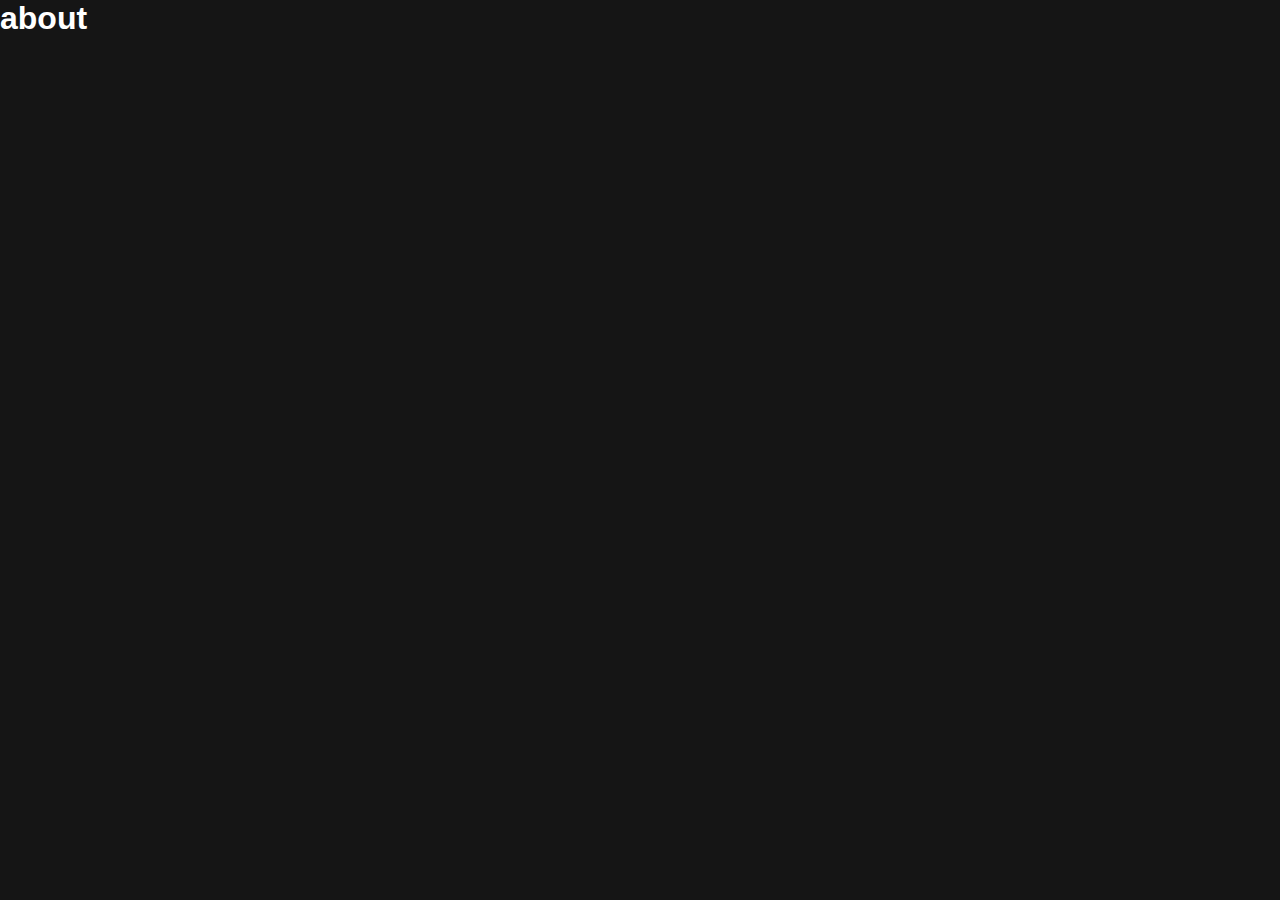
==== pages/about.html @ e870fcd4 "added more pages and favicon" ====
<!DOCTYPE html>
<html lang="no">
  <head>
    <meta charset="UTF-8" />
    <meta name="viewport" content="width=device-width, initial-scale=1.0" />
    <title>About</title>
    <link rel="stylesheet" href="/css/cat.css" />
  </head>
  <body>
    <header>
      <h1>about</h1>
    </header>

    <main></main>
    <footer></footer>
  </body>
</html>
---- css/cat.css ----
/* Global default settings */
* {
    margin: 0;
    padding: 0;
}

body {
    background-color: #151515;
    color: white;
    font-family: Verdana, Geneva, Tahoma, sans-serif;
}

header, footer {

    background-color: #151515;
    width: 100%

}

header {
    height: 100px;
    
}

#hTxt {
    position: absolute;
    margin-top: 26px;
    left: 15%;
    color: white;
}

.cat {
    width: 400px;
    position: center;
    
}
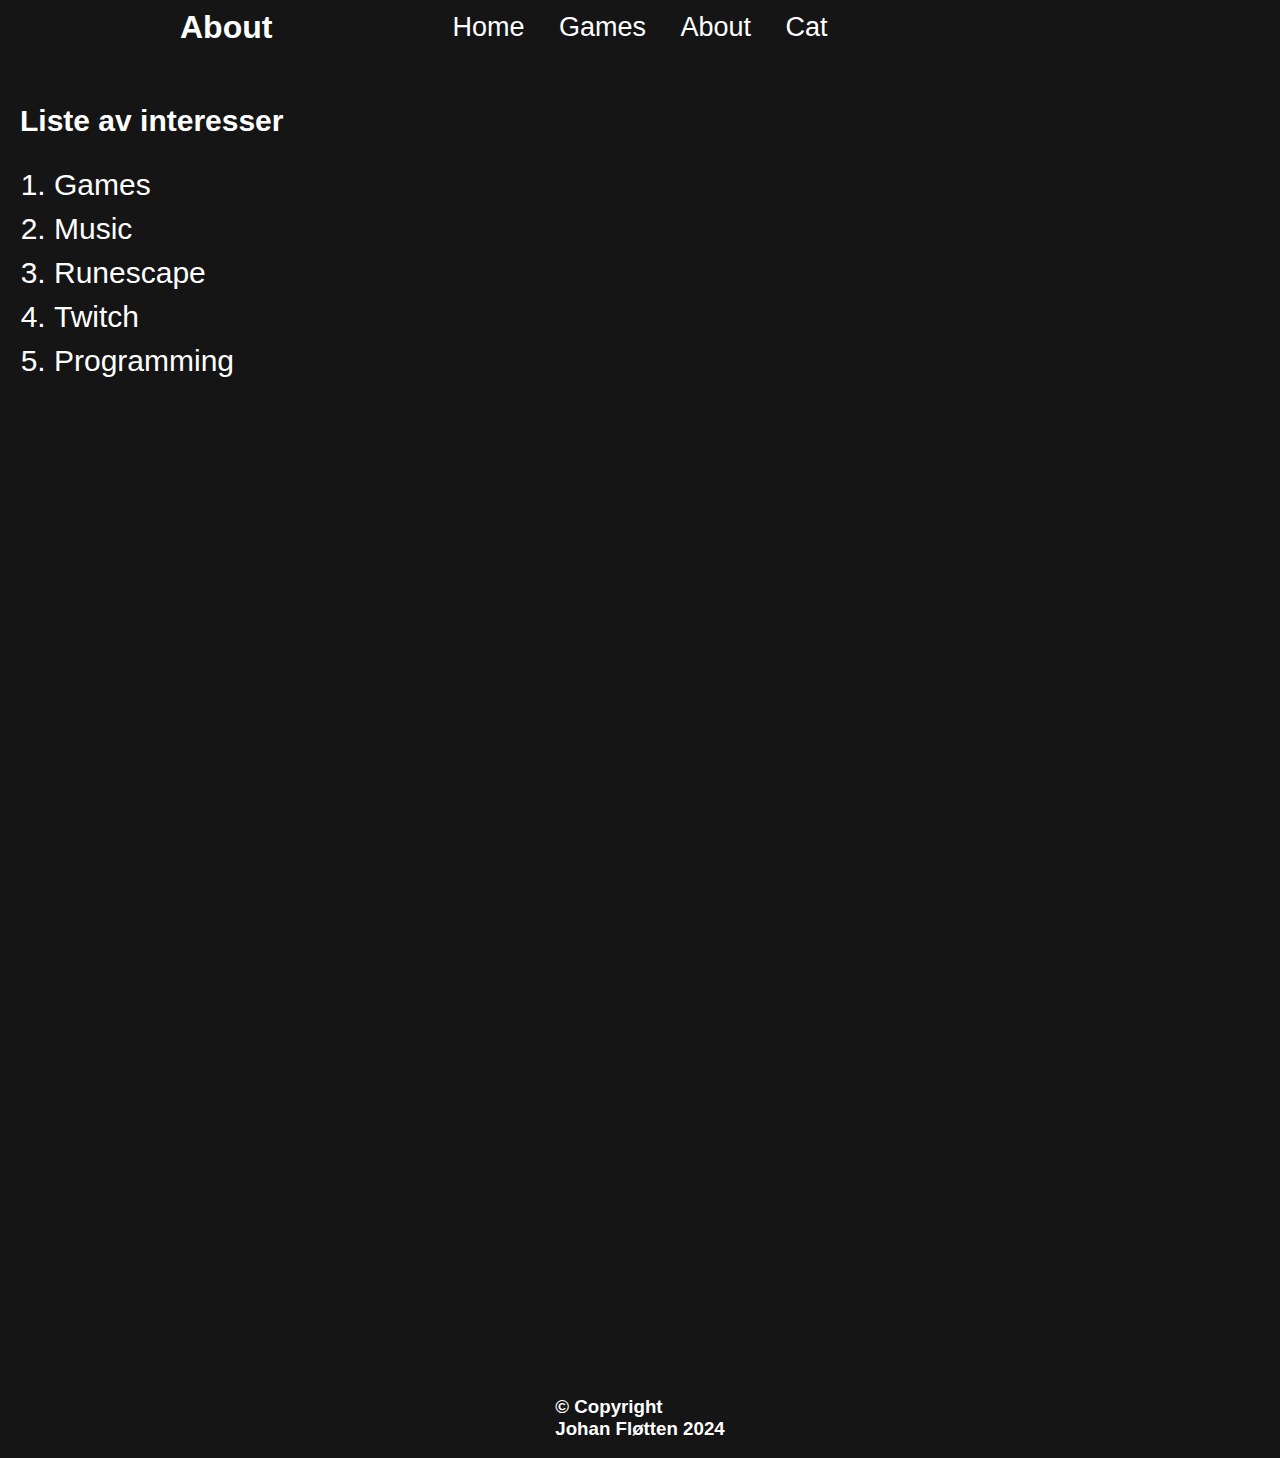
==== commit 0cb5787a: "fikset alt som oppgaven spurte etter. laget også en enkel script i js som viser ett tilfeldig bilde " ====
--- a/pages/about.html
+++ b/pages/about.html
@@ -4,14 +4,57 @@
     <meta charset="UTF-8" />
     <meta name="viewport" content="width=device-width, initial-scale=1.0" />
     <title>About</title>
-    <link rel="stylesheet" href="/css/cat.css" />
+    <link rel="stylesheet" href="/css/about.css" />
+    <link
+      rel="apple-touch-icon"
+      sizes="180x180"
+      href="/images/apple-touch-icon.png"
+    />
+    <link
+      rel="icon"
+      type="image/png"
+      sizes="32x32"
+      href="/images/favicon-32x32.png"
+    />
+    <link
+      rel="icon"
+      type="image/png"
+      sizes="16x16"
+      href="/images/favicon-16x16.png"
+    />
+    <link rel="manifest" href="/images/site.webmanifest" />
   </head>
   <body>
     <header>
-      <h1>about</h1>
+      <h1 id="hTxt">About</h1>
+      <div class="nav">
+        <a href="/index.html">Home</a>
+        <a href="/pages/games.html">Games</a>
+        <a href="/Pages/about.html">About</a>
+        <a href="/pages/cat.html">Cat</a>
+      </div>
     </header>
 
-    <main></main>
-    <footer></footer>
+    <main>
+      <h2>Liste av interesser</h2>
+      <div>
+        <ol class="ilist">
+          <li>Games</li>
+          <li>Music</li>
+          <li>Runescape</li>
+          <li>Twitch</li>
+          <li>Programming</li>
+        </ol>
+      </div>
+    </main>
+
+    <footer>
+      <div class="footerBox">
+        <h3>
+          &copy; Copyright <br />
+          Johan Fløtten 2024
+        </h3>
+      </div>
+    </footer>
   </body>
 </html>
--- a/css/about.css
+++ b/css/about.css
@@ -0,0 +1,105 @@
+* {
+    margin: 0;
+    padding: 0;
+    box-sizing: border-box;
+}
+
+body {
+    background-color: #151515;
+    color: white;
+    font-family: Verdana, Geneva, Tahoma, sans-serif;
+    padding-top: 6vh;
+}
+
+header, footer {
+    background-color: #151515;
+    width: 100%;
+    position: relative; /* Set position to relative */
+}
+
+header {
+    height: 6vh;
+    position: absolute; /* Set header to fixed position */
+    top: 0; /* Place header at the top of the viewport */
+    left: 0;
+    z-index: 1000; /* Ensure header stays on top */
+}
+
+#hTxt {
+    margin-top: 0;
+    margin-left: 20vh;
+    line-height: 6vh;
+}
+
+.nav {
+    position: absolute;
+    top: 50%;
+    transform: translateY(-50%);
+    width: 100%;
+    text-align:center;
+}
+
+.nav a {
+    color: white;
+    text-decoration: none;
+    font-size: 3vh;
+    margin: 0 15px;
+    display: inline-block;
+}
+
+@media (max-width: 768px) {
+    #hTxt {
+        margin-left: 10px;
+    }
+
+    .nav {
+        position: static;
+        transform: none;
+        width: auto;
+        margin-top: 20px;
+    }
+
+    .nav a {
+        font-size: 2.5vh;
+    }
+}
+
+
+
+main p {
+    font-size: 20px;
+    color: rgb(255, 255, 255);
+    margin-top: 10px;
+    margin-left: 40px;
+}
+
+h2 {
+    margin-top: 50px;
+    margin-left: 20px;
+    font-size: 30px;
+}
+
+.ilist {
+    font-size: 30px;
+    margin-top: 30px;
+    margin-left: 6vh;
+    margin-bottom: 1000px;
+}
+
+li{
+    margin-bottom: 10px;
+}
+
+footer {
+    height: 80px;
+    background-color: #151515;
+    position: relative; /* Set position to relative */
+}
+
+footer div {
+    position: absolute;
+    top: 50%; /* Position div at 50% from the top of the footer */
+    left: 50%; /* Position div at 50% from the left of the footer */
+    transform: translate(-50%, -50%); /* Center div both horizontally and vertically */
+    color: white;
+}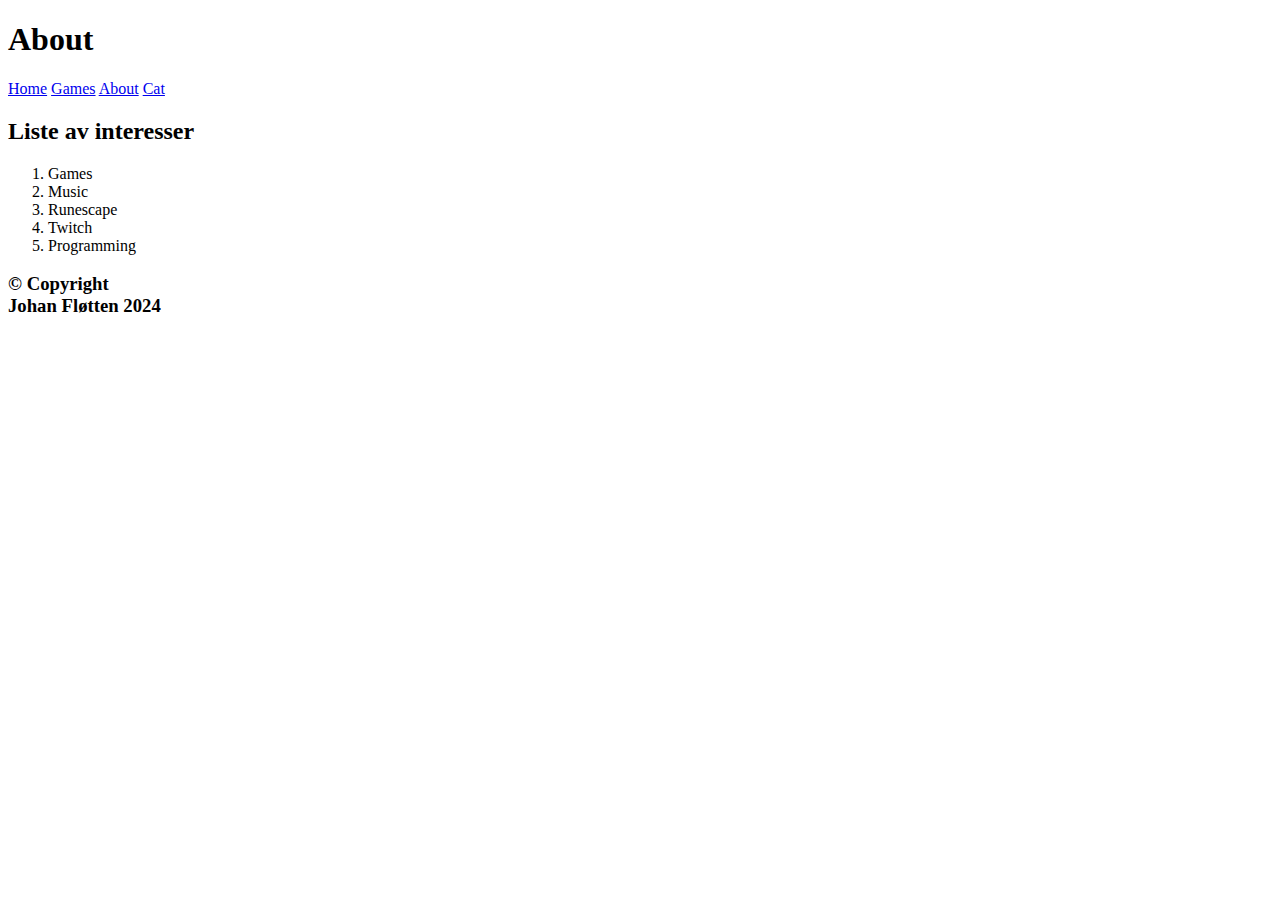
==== commit 686cc314: "surely last edit" ====
--- a/pages/about.html
+++ b/pages/about.html
@@ -4,7 +4,7 @@
     <meta charset="UTF-8" />
     <meta name="viewport" content="width=device-width, initial-scale=1.0" />
     <title>About</title>
-    <link rel="stylesheet" href="/css/about.css" />
+    <link rel="stylesheet" href="./css/about.css" />
     <link
       rel="apple-touch-icon"
       sizes="180x180"
@@ -28,10 +28,10 @@
     <header>
       <h1 id="hTxt">About</h1>
       <div class="nav">
-        <a href="/index.html">Home</a>
-        <a href="/pages/games.html">Games</a>
-        <a href="/Pages/about.html">About</a>
-        <a href="/pages/cat.html">Cat</a>
+        <a href="../index.html">Home</a>
+        <a href="./pages/games.html">Games</a>
+        <a href="./pages/about.html">About</a>
+        <a href="./pages/cat.html">Cat</a>
       </div>
     </header>
 
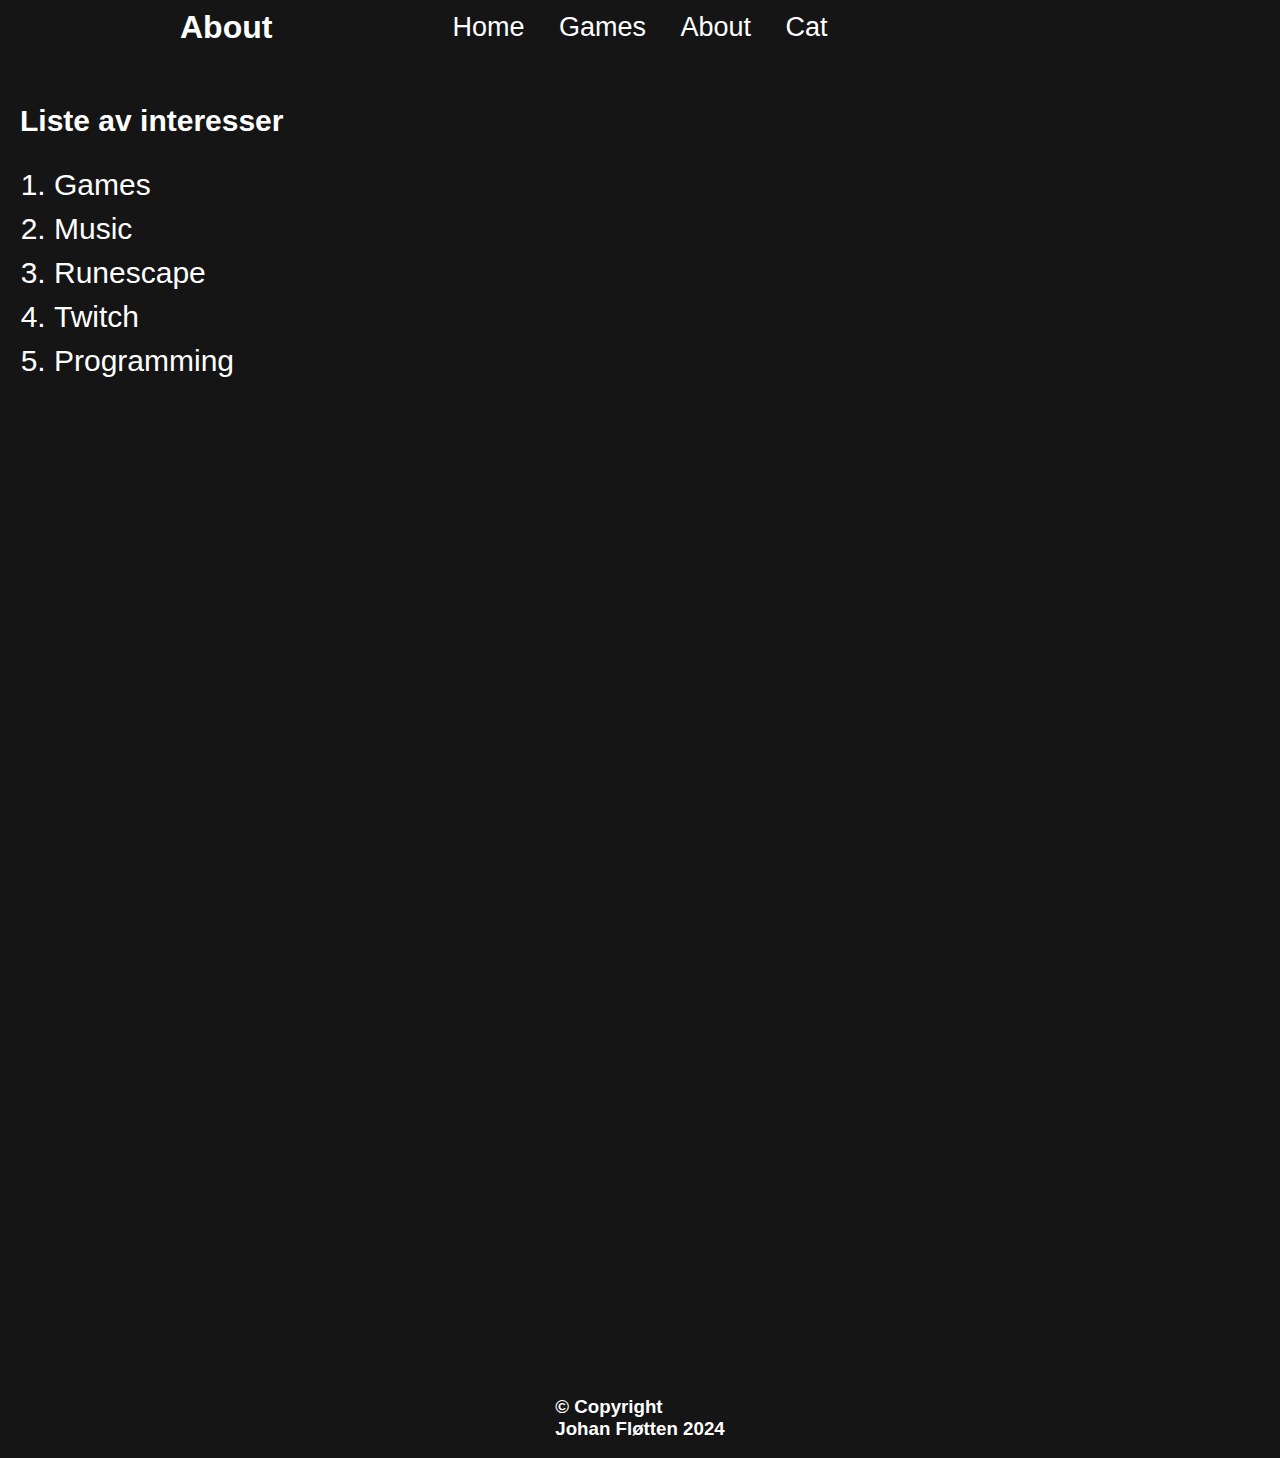
==== commit ab4749d7: "...-....." ====
--- a/pages/about.html
+++ b/pages/about.html
@@ -4,7 +4,7 @@
     <meta charset="UTF-8" />
     <meta name="viewport" content="width=device-width, initial-scale=1.0" />
     <title>About</title>
-    <link rel="stylesheet" href="./css/about.css" />
+    <link rel="stylesheet" href="../css/about.css" />
     <link
       rel="apple-touch-icon"
       sizes="180x180"
--- a/css/about.css
+++ b/css/about.css
@@ -0,0 +1,105 @@
+* {
+    margin: 0;
+    padding: 0;
+    box-sizing: border-box;
+}
+
+body {
+    background-color: #151515;
+    color: white;
+    font-family: Verdana, Geneva, Tahoma, sans-serif;
+    padding-top: 6vh;
+}
+
+header, footer {
+    background-color: #151515;
+    width: 100%;
+    position: relative; /* Set position to relative */
+}
+
+header {
+    height: 6vh;
+    position: absolute; /* Set header to fixed position */
+    top: 0; /* Place header at the top of the viewport */
+    left: 0;
+    z-index: 1000; /* Ensure header stays on top */
+}
+
+#hTxt {
+    margin-top: 0;
+    margin-left: 20vh;
+    line-height: 6vh;
+}
+
+.nav {
+    position: absolute;
+    top: 50%;
+    transform: translateY(-50%);
+    width: 100%;
+    text-align:center;
+}
+
+.nav a {
+    color: white;
+    text-decoration: none;
+    font-size: 3vh;
+    margin: 0 15px;
+    display: inline-block;
+}
+
+@media (max-width: 768px) {
+    #hTxt {
+        margin-left: 10px;
+    }
+
+    .nav {
+        position: static;
+        transform: none;
+        width: auto;
+        margin-top: 20px;
+    }
+
+    .nav a {
+        font-size: 2.5vh;
+    }
+}
+
+
+
+main p {
+    font-size: 20px;
+    color: rgb(255, 255, 255);
+    margin-top: 10px;
+    margin-left: 40px;
+}
+
+h2 {
+    margin-top: 50px;
+    margin-left: 20px;
+    font-size: 30px;
+}
+
+.ilist {
+    font-size: 30px;
+    margin-top: 30px;
+    margin-left: 6vh;
+    margin-bottom: 1000px;
+}
+
+li{
+    margin-bottom: 10px;
+}
+
+footer {
+    height: 80px;
+    background-color: #151515;
+    position: relative; /* Set position to relative */
+}
+
+footer div {
+    position: absolute;
+    top: 50%; /* Position div at 50% from the top of the footer */
+    left: 50%; /* Position div at 50% from the left of the footer */
+    transform: translate(-50%, -50%); /* Center div both horizontally and vertically */
+    color: white;
+}